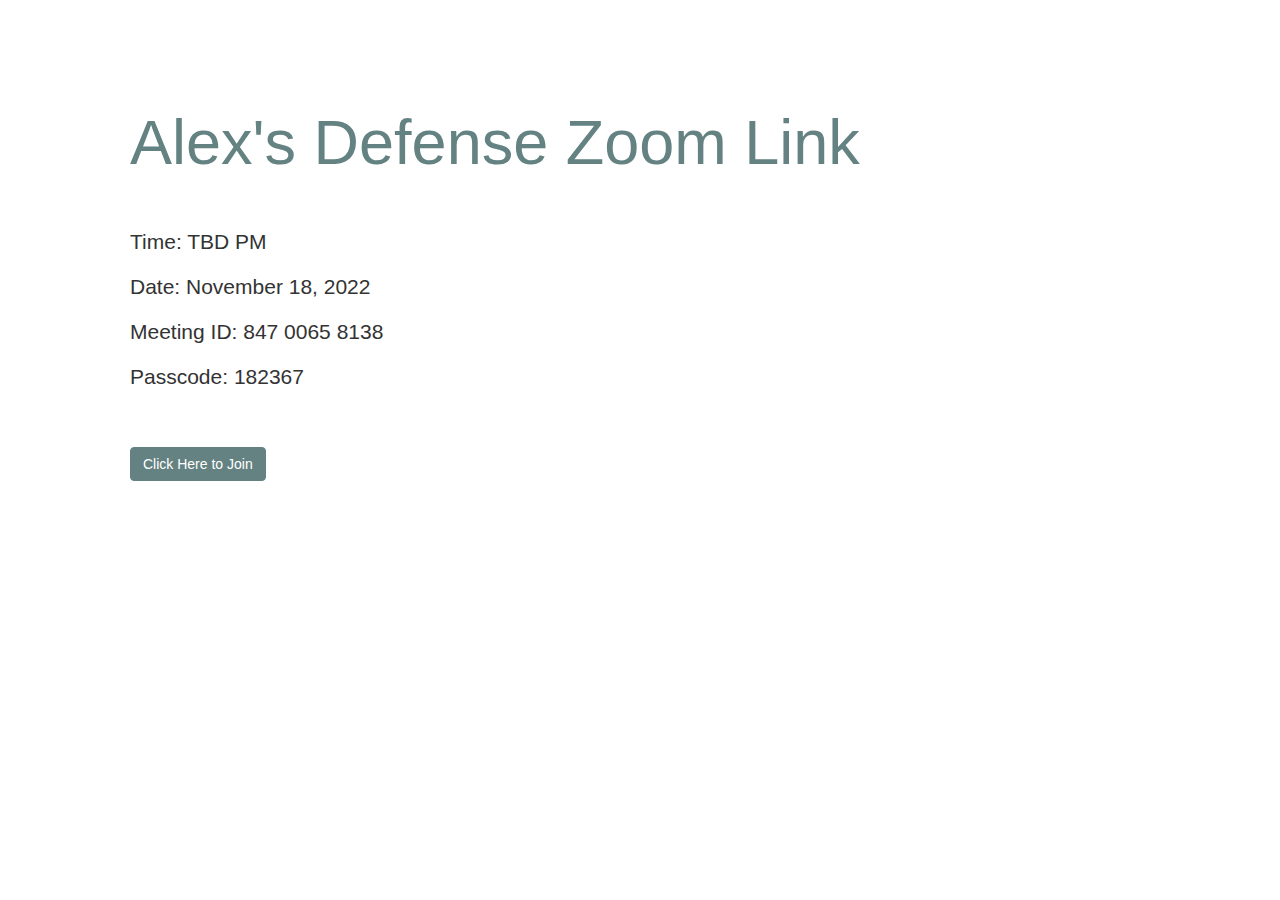
==== defense.html @ 9129904c "Update defense.html" ====
<!DOCTYPE html>
<html lang='en'>
  <head>
    <meta charset="UT-8">
    <meta name="viewport" content="width=device-width, initial-scale=1.0">
    <meta http-equiv="X_UA_Compatible" content='ie=edge'> 
    <link rel="stylesheet" href="https://maxcdn.bootstrapcdn.com/bootstrap/3.3.7/css/bootstrap.min.css">
    <title>Thesis</title>

  </head>
  <body>
    <br><br>
    <div class="container" >
      <div class="jumbotron" style="background-color:transparent">
        <h1 style="color:rgba(100,130,130,1.00)">Alex's Defense Zoom Link</h1>
        <br><br>
        <p>Time: TBD PM</p>
        <p>Date: November 18, 2022 </p>
        <p style="pointer-events: none;cursor: not-allowed">Meeting ID: 847 0065 8138</p>
        <p>Passcode: 182367</p> <br><br>
        <button type="submit" style="background-color: rgba(100,130,130,1.00); border-color: rgba(100,130,130,1.00)" class="btn btn-success" >
                <a href='https://us02web.zoom.us/j/84700658138?pwd=OXFUNmd1RFlHaUNycHIxenh1eDluZz09' 
                style="text-decoration:none;color: #FFFFFF">Click Here to Join</a>
        </button>
      </div>
    </div>
  </body>
</html>
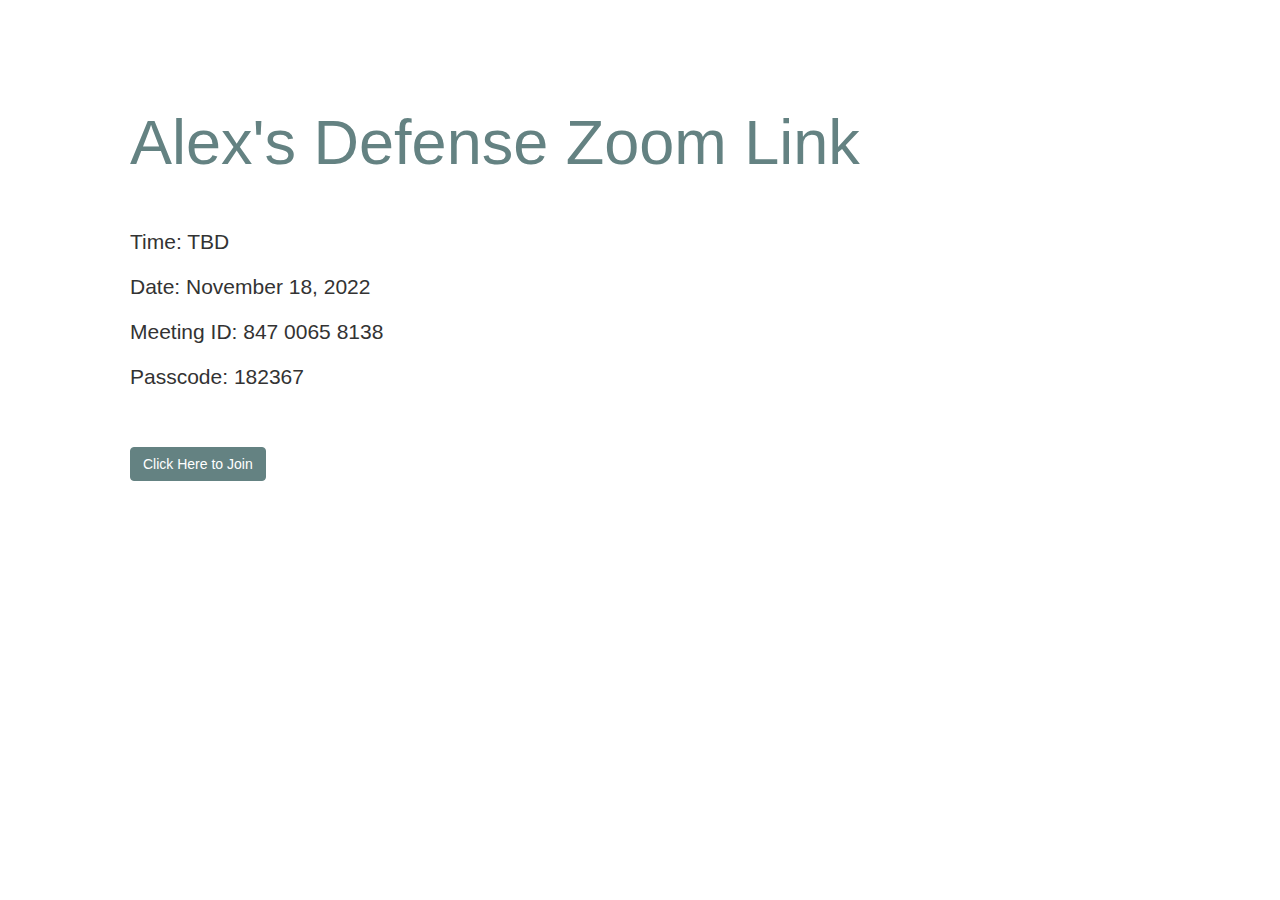
==== commit f218f22b: "Update defense.html" ====
--- a/defense.html
+++ b/defense.html
@@ -14,7 +14,7 @@
       <div class="jumbotron" style="background-color:transparent">
         <h1 style="color:rgba(100,130,130,1.00)">Alex's Defense Zoom Link</h1>
         <br><br>
-        <p>Time: TBD PM</p>
+        <p>Time: TBD</p>
         <p>Date: November 18, 2022 </p>
         <p style="pointer-events: none;cursor: not-allowed">Meeting ID: 847 0065 8138</p>
         <p>Passcode: 182367</p> <br><br>
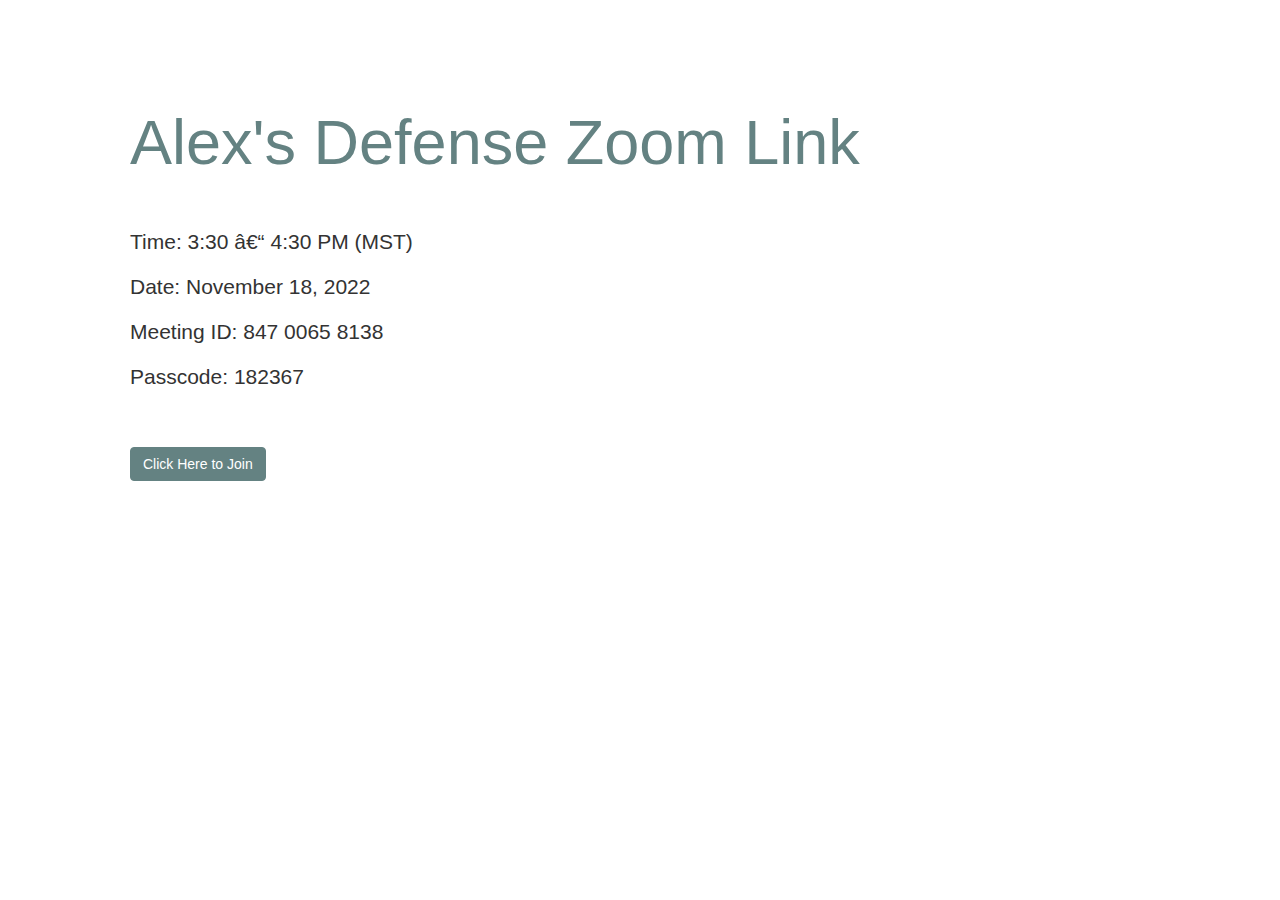
==== commit 9f726872: "Update defense.html" ====
--- a/defense.html
+++ b/defense.html
@@ -5,7 +5,7 @@
     <meta name="viewport" content="width=device-width, initial-scale=1.0">
     <meta http-equiv="X_UA_Compatible" content='ie=edge'> 
     <link rel="stylesheet" href="https://maxcdn.bootstrapcdn.com/bootstrap/3.3.7/css/bootstrap.min.css">
-    <title>Thesis</title>
+    <title>Defense</title>
 
   </head>
   <body>
@@ -14,7 +14,7 @@
       <div class="jumbotron" style="background-color:transparent">
         <h1 style="color:rgba(100,130,130,1.00)">Alex's Defense Zoom Link</h1>
         <br><br>
-        <p>Time: TBD</p>
+        <p>Time: 3:30 – 4:30 PM (MST)</p>
         <p>Date: November 18, 2022 </p>
         <p style="pointer-events: none;cursor: not-allowed">Meeting ID: 847 0065 8138</p>
         <p>Passcode: 182367</p> <br><br>
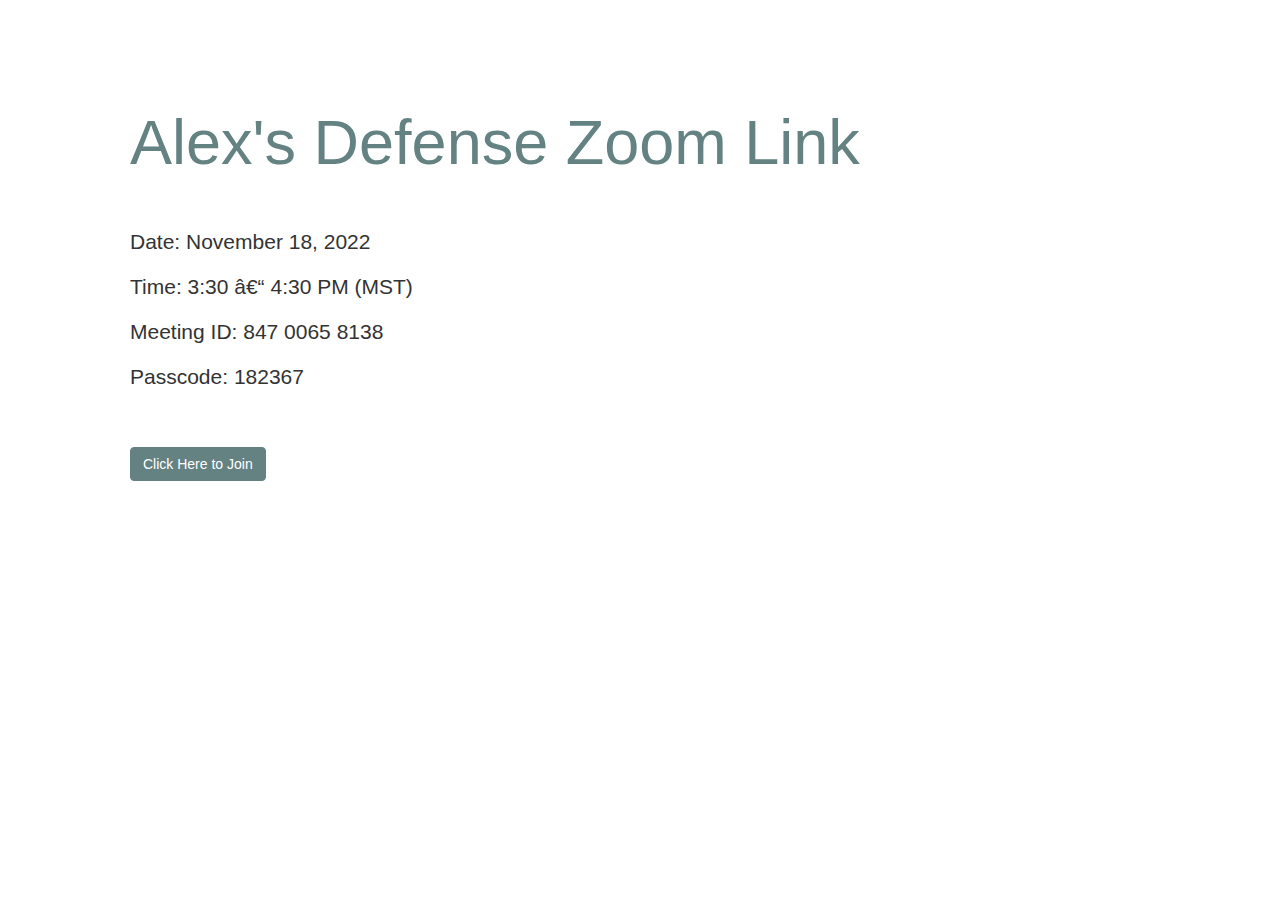
==== commit 26bedf11: "Update defense.html" ====
--- a/defense.html
+++ b/defense.html
@@ -14,8 +14,8 @@
       <div class="jumbotron" style="background-color:transparent">
         <h1 style="color:rgba(100,130,130,1.00)">Alex's Defense Zoom Link</h1>
         <br><br>
+        <p>Date: November 18, 2022 </p>
         <p>Time: 3:30 – 4:30 PM (MST)</p>
-        <p>Date: November 18, 2022 </p>
         <p style="pointer-events: none;cursor: not-allowed">Meeting ID: 847 0065 8138</p>
         <p>Passcode: 182367</p> <br><br>
         <button type="submit" style="background-color: rgba(100,130,130,1.00); border-color: rgba(100,130,130,1.00)" class="btn btn-success" >
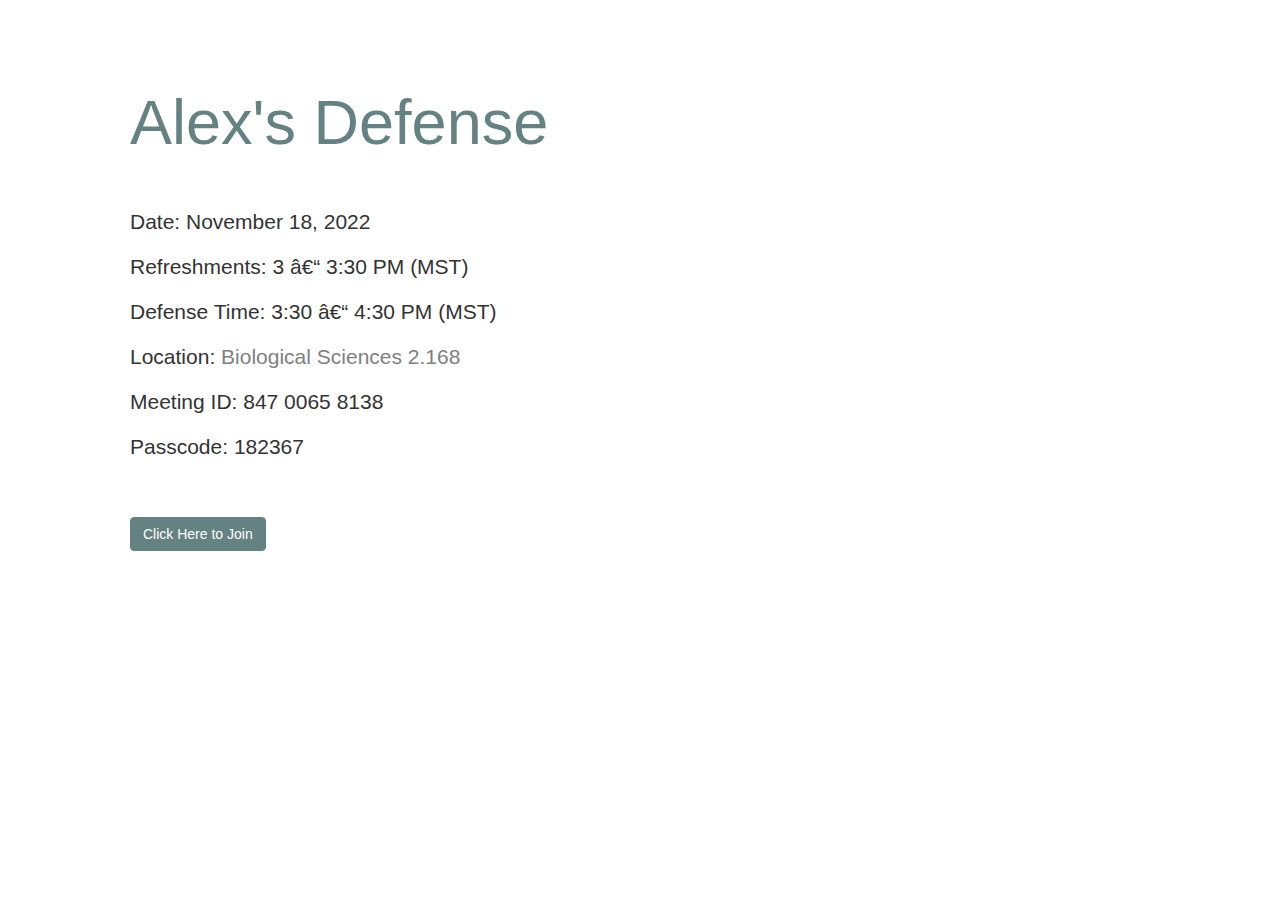
==== commit c1bb69ad: "updated location" ====
--- a/defense.html
+++ b/defense.html
@@ -9,13 +9,15 @@
 
   </head>
   <body>
-    <br><br>
+    <br>
     <div class="container" >
       <div class="jumbotron" style="background-color:transparent">
-        <h1 style="color:rgba(100,130,130,1.00)">Alex's Defense Zoom Link</h1>
+        <h1 style="color:rgba(100,130,130,1.00)">Alex's Defense</h1>
         <br><br>
         <p>Date: November 18, 2022 </p>
-        <p>Time: 3:30 – 4:30 PM (MST)</p>
+        <p>Refreshments: 3 – 3:30 PM (MST)</p>
+        <p>Defense Time: 3:30 – 4:30 PM (MST)</p>
+        <p>Location: <a href = 'https://goo.gl/maps/qX29H7CKuDqedFNr6' style='color:gray'>Biological Sciences 2.168</a></p>
         <p style="pointer-events: none;cursor: not-allowed">Meeting ID: 847 0065 8138</p>
         <p>Passcode: 182367</p> <br><br>
         <button type="submit" style="background-color: rgba(100,130,130,1.00); border-color: rgba(100,130,130,1.00)" class="btn btn-success" >
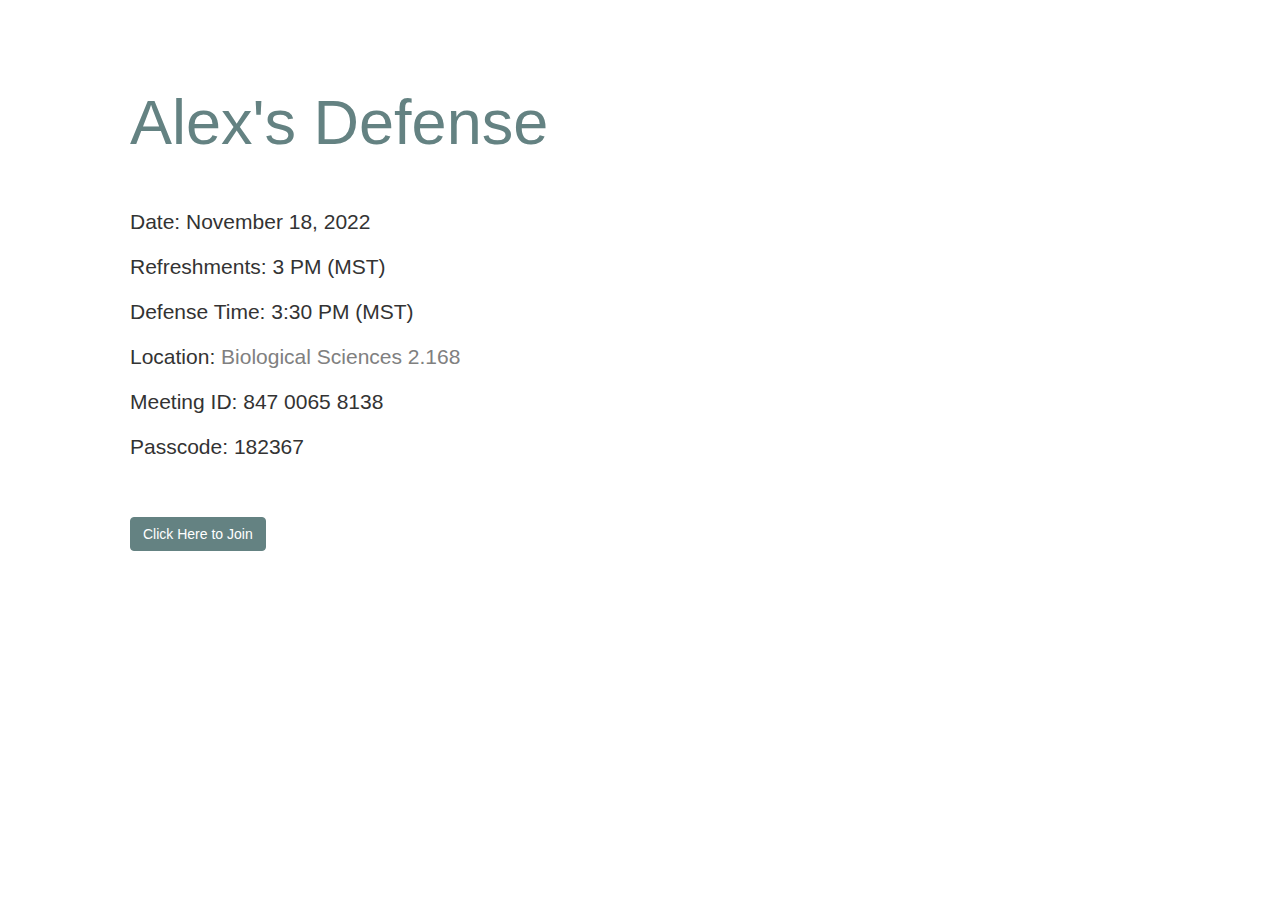
==== commit 332d4817: "fixed time" ====
--- a/defense.html
+++ b/defense.html
@@ -15,8 +15,8 @@
         <h1 style="color:rgba(100,130,130,1.00)">Alex's Defense</h1>
         <br><br>
         <p>Date: November 18, 2022 </p>
-        <p>Refreshments: 3 – 3:30 PM (MST)</p>
-        <p>Defense Time: 3:30 – 4:30 PM (MST)</p>
+        <p>Refreshments: 3 PM (MST)</p>
+        <p>Defense Time: 3:30 PM (MST)</p>
         <p>Location: <a href = 'https://goo.gl/maps/qX29H7CKuDqedFNr6' style='color:gray'>Biological Sciences 2.168</a></p>
         <p style="pointer-events: none;cursor: not-allowed">Meeting ID: 847 0065 8138</p>
         <p>Passcode: 182367</p> <br><br>
